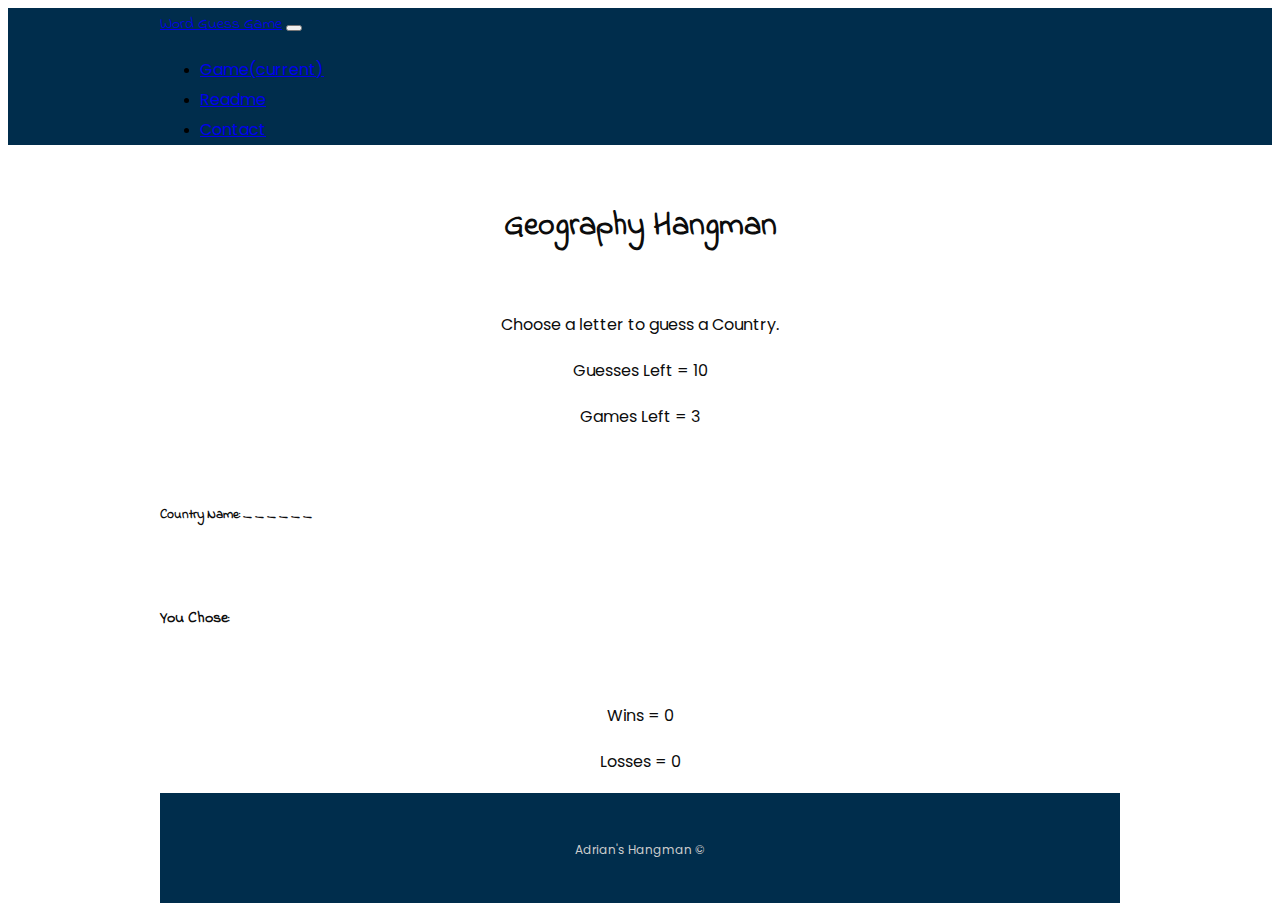
==== wordguess.html @ 9d2c2437 "almost there" ====
<!DOCTYPE html>
<html lang="en-us">

<head>
    <meta charset="UTF-8">
    <title>Word Guess Game</title>
    <link rel="stylesheet" href="https://stackpath.bootstrapcdn.com/bootstrap/4.1.3/css/bootstrap.min.css" integrity="sha384-MCw98/SFnGE8fJT3GXwEOngsV7Zt27NXFoaoApmYm81iuXoPkFOJwJ8ERdknLPMO"
        crossorigin="anonymous">
    <link rel="stylesheet" type="text/css" href="assets/css/style.css">
    <link href="https://fonts.googleapis.com/css?family=Indie+Flower|Poppins" rel="stylesheet">

</head>

<body>
    <!-- Nav Bar -->

    <nav class="navbar sticky-top navbar-expand-sm navbar-dark bg-custom" id="masthead">
        <div class="container">
            <a class="navbar-brand" id="logo" href="#">Word Guess Game</a>
            <button class="navbar-toggler" type="button" data-toggle="collapse" data-target="#navbarTogglerDemo02" aria-controls="navbarTogglerDemo02"
                aria-expanded="false" aria-label="Toggle navigation">
                <span class="navbar-toggler-icon"></span>
            </button>

            <div class="collapse navbar-collapse" id="navbarTogglerDemo02">
                <ul class="navbar-nav navbar-right mr-auto mt-2 mt-lg-0">
                </ul>

                <ul class="navbar-nav navbar-right mt-2">
                    <li class="nav-item active">
                        <a class="nav-link" href="index.html">Game<span class="sr-only">(current)</span></a>
                    </li>
                    <li class="nav-item">
                        <a class="nav-link" href="readme.html">Readme</a>
                    </li>
                    <li class="nav-item">
                        <a class="nav-link" href="contact.html">Contact</a>
                    </li>
                </ul>
            </div>
        </div>
    </nav>

    <!-- Center Div Main Game -->
    <br>
    <div class="container">
        <div class="row">
            <div class="col-md-offset-2 col-md-12">
                <div class="jumbotron">
                    <h1 class="text-center">Geography Hangman</h1>
                    <br>

                    <div class="row">

                        <div class="col-md-2"></div>

                        <div class="col-md-4">
                            <p class="text-center">Choose a letter to guess a Country. </p>
                        </div>

                        <div class="col-md-4">
                            <p class="text-center">Guesses Left = <span id="opportunities">10</span></p>
                            <p class="text-center">Games Left = <span id="games">3</span></p>
                        </div>

                        <div class="col-md-2"></div>

                    </div>

                    <div class="row">

                        <div class="col-md-1"></div>

                        <div class="col-md-10">
                            <br>
                            <h5>Country Name: <span id="country-name"><strong></strong></span></h5>
                            <br>
                            <h4>You Chose: <span id="user-letter"><strong></strong></span></h4>

                        </div>

                        <div class="col-md-10"></div>

                    </div>

                    <br>

                    <div class="row">

                        <div class="col-md-2"></div>

                        <div class="col-md-4">
                            <p class="text-center">Wins = <span id="win">0</span></p>
                        </div>

                        <div class="col-md-4">
                            <p class="text-center">Losses = <span id="loss">0</span></p>
                        </div>

                        <div class="col-md-2"></div>

                    </div>

                </div>
            </div>
        </div>
    </div>


    <script type="text/javascript">
        // Declatartion of game variables.
        var country_list = ["Afghanistan", "Albania", "Algeria", "Andorra", "Angola", "Anguilla", "Antigua and Barbuda", "Argentina", "Armenia", "Aruba", "Australia",
            "Austria", "Azerbaijan", "Bahamas", "Bahrain", "Bangladesh", "Barbados", "Belarus", "Belgium", "Belize", "Benin", "Bermuda", "Bhutan", "Bolivia",
            "Bosnia and Herzegovina", "Botswana", "Brazil", "British Virgin Islands", "Brunei", "Bulgaria", "Burkina Faso", "Burundi", "Cambodia", "Cameroon",
            "Cape Verde", "Cayman Islands", "Chad", "Chile", "China", "Colombia", "Congo", "Cook Islands", "Costa Rica", "Cote D'Ivoire", "Croatia", "Cruise Ship",
            "Cuba", "Cyprus", "Czech Republic", "Denmark", "Djibouti", "Dominica", "Dominican Republic", "Ecuador", "Egypt", "El Salvador", "Equatorial Guinea",
            "Estonia", "Ethiopia", "Falkland Islands", "Faroe Islands", "Fiji", "Finland", "France", "French Polynesia", "French West Indies", "Gabon", "Gambia",
            "Georgia", "Germany", "Ghana", "Gibraltar", "Greece", "Greenland", "Grenada", "Guam", "Guatemala", "Guernsey", "Guinea", "Guinea Bissau", "Guyana",
            "Haiti", "Honduras", "Hong Kong", "Hungary", "Iceland", "India", "Indonesia", "Iran", "Iraq", "Ireland", "Isle of Man", "Israel", "Italy", "Jamaica",
            "Japan", "Jersey", "Jordan", "Kazakhstan", "Kenya", "Kuwait", "Kyrgyz Republic", "Laos", "Latvia", "Lebanon", "Lesotho", "Liberia", "Libya",
            "Liechtenstein", "Lithuania", "Luxembourg", "Macau", "Macedonia", "Madagascar", "Malawi", "Malaysia", "Maldives", "Mali", "Malta", "Mauritania",
            "Mauritius", "Mexico", "Moldova", "Monaco", "Mongolia", "Montenegro", "Montserrat", "Morocco", "Mozambique", "Namibia", "Nepal", "Netherlands",
            "Netherlands Antilles", "New Caledonia", "New Zealand", "Nicaragua", "Niger", "Nigeria", "Norway", "Oman", "Pakistan", "Palestine", "Panama",
            "Papua New Guinea", "Paraguay", "Peru", "Philippines", "Poland", "Portugal", "Puerto Rico", "Qatar", "Reunion", "Romania", "Russia", "Rwanda",
            "Saint Pierre and Miquelon", "Samoa", "San Marino", "Satellite", "Saudi Arabia", "Senegal", "Serbia", "Seychelles", "Sierra Leone", "Singapore",
            "Slovakia", "Slovenia", "South Africa", "South Korea", "Spain", "Sri Lanka", "St Kitts and Nevis", "St Lucia", "St Vincent", "St. Lucia", "Sudan",
            "Suriname", "Swaziland", "Sweden", "Switzerland", "Syria", "Taiwan", "Tajikistan", "Tanzania", "Thailand", "Timor L'Este", "Togo", "Tonga",
            "Trinidad and Tobago", "Tunisia", "Turkey", "Turkmenistan", "Turks and Caicos", "Uganda", "Ukraine", "United Arab Emirates", "United Kingdom", "Uruguay",
            "Uzbekistan", "Venezuela", "Vietnam", "Virgin Islands", "Yemen", "Zambia", "Zimbabwe"];
        var nameSpaces = "";
        var nameSpaces2 = "";
        var userGuess = "";
        var computerGuess = "";
        var numberOfGames = 3;
        var opportunities = 10;
        var win = 0;
        var loss = 0;
        var lowerGuess = "";
        var letterChange = computerGuess.toLowerCase();
        var res = "";
        var addingString = "";
        var letterArr = [];

        //function to determine if a string is lower or uppercase
        function isLower(character) {
            return (character === character.toLowerCase()) && (character !== character.toUpperCase());
        }
        //function to guess a random country
        function randomChoice2(randomCountry) {
            //Choose a random Country from the country_list
            //computerGuess = country_list[Math.floor(Math.random() * country_list.length)];
            computerGuess = "United";

            //change the string to lower case for comparison
            lowerGuess = computerGuess.toLowerCase();

            // variables of spaces for word rendering
            var spaces = "_ ";
            var blankSpaces = " ";
            var hiddenWords = "";


        }
        randomChoice2();

        //split the names
        //var words = computerGuess.split(' ');
        var words = lowerGuess.split(' ');


        //verify the amount of words in the country name and list the spaces

        //only one word
        if (words.length === 1) {

            //define first word
            var wordOne = words[0]

            //determine the amount of spaces
            for (var i = 0; i < wordOne.length; i++) {
                var blankSpace = " ";
                var spaces = "_ ";
                nameSpaces = ("" + spaces.repeat(wordOne.length))

                //determine if the letter has been pressed
                for (var i = 0; i < wordOne.length; i++) {
                    if (letterArr[i] === nameSpaces) {

                    }

                }

                //display spaces on document
                document.getElementById("country-name").innerHTML = nameSpaces;
            }
        }

        //two words
        else if (words.length === 2) {

            //define first word
            var wordOne = words[0]

            //determine the amount of spaces
            for (var i = 0; i < wordOne.length; i++) {
                var spaces = "_ ";
                nameSpaces = ("" + spaces.repeat(wordOne.length))

            }

            //define second word
            var wordTwo = words[1]

            //determine the amount of spaces
            for (var i = 0; i < wordTwo.length; i++) {
                var spaces = "_ ";
                nameSpaces2 = ("" + spaces.repeat(wordTwo.length))

            }

            //display spaces on document
            document.getElementById("country-name").innerHTML = nameSpaces + "&nbsp &nbsp" + nameSpaces2;
        }

        //three words
        else if (words.length === 3) {

            //define first word
            var wordOne = words[0]

            //determine the amount of spaces
            for (var i = 0; i < wordOne.length; i++) {
                var spaces = "_ ";
                nameSpaces = ("" + spaces.repeat(wordOne.length))

            }

            //define second word
            var wordTwo = words[1]

            //determine the amount of spaces
            for (var i = 0; i < wordTwo.length; i++) {
                var spaces = "_ ";
                nameSpaces2 = ("" + spaces.repeat(wordTwo.length))

            }

            //define third word
            var wordThree = words[2]

            //determine the amount of spaces
            for (var i = 0; i < wordThree.length; i++) {
                var spaces = "_ ";
                nameSpaces3 = ("" + spaces.repeat(wordThree.length))

            }

            //display spaces on document
            document.getElementById("country-name").innerHTML = nameSpaces + "&nbsp &nbsp" + nameSpaces2 + "&nbsp &nbsp" + nameSpaces3;

        }

        //four words
        else if (words.length === 4) {

            //define first word
            var wordOne = words[0]

            //determine the amount of spaces
            for (var i = 0; i < wordOne.length; i++) {
                var spaces = "_ ";
                nameSpaces = ("" + spaces.repeat(wordOne.length))

            }

            //define second word
            var wordTwo = words[1]

            //determine the amount of spaces
            for (var i = 0; i < wordTwo.length; i++) {
                var spaces = "_ ";
                nameSpaces2 = ("" + spaces.repeat(wordTwo.length))

            }

            //define third word
            var wordThree = words[2]

            //determine the amount of spaces
            for (var i = 0; i < wordThree.length; i++) {
                var spaces = "_ ";
                nameSpaces3 = ("" + spaces.repeat(wordThree.length))

            }

            //define fourth word
            var wordFour = words[3]

            //determine the amount of spaces
            for (var i = 0; i < wordFour.length; i++) {
                var spaces = "_ ";
                nameSpaces4 = ("" + spaces.repeat(wordFour.length))

            }

            //display spaces on document
            document.getElementById("country-name").innerHTML = nameSpaces + "&nbsp &nbsp" + nameSpaces2 + "&nbsp &nbsp" + nameSpaces3 + "&nbsp &nbsp" + nameSpaces4;

        }

        //for statement for testing
        /*
        for (var i = 0; i < words.length; i++) {
            var blankSpace = " ";
            var spaces = "_ ";
            var wordCount = words[i];
            nameSpaces = ("" + spaces.repeat(wordCount.length))
 
            console.log(nameSpaces);
            console.log(wordCount);
            console.log(words.length);
 
        }
        */

        //console.log(computerGuess);
        //console.log(lowerGuess);


        //Detect key pressed
        document.onkeyup = function (event) {
            userGuess = event.key;

            // Adds presed keys to document
            var userText = document.getElementById("user-letter");
            userText.textContent += (" " + event.key);

            //first we determine if the key presed is a character in the selected country
            if (lowerGuess.includes(event.key) === true) {
                var searchTerm = event.key;
                letterArr += (event.key);
                console.log(letterArr);



                //Define variables to determine if the letter is repeated in the name
                var indexOfFirst = lowerGuess.indexOf(searchTerm);
                var indexOfSecond = lowerGuess.indexOf(searchTerm, (indexOfFirst + 1));
                var indexOfThird = lowerGuess.indexOf(searchTerm, (indexOfSecond + 1));
                var indexOfFourth = lowerGuess.indexOf(searchTerm, (indexOfThird + 1));
                var indexOfFifth = lowerGuess.indexOf(searchTerm, (indexOfFourth + 1));

                //Create an array with the index values of the letters searched
                var indexes = [indexOfFirst, indexOfSecond, indexOfThird, indexOfFourth, indexOfFifth];


                // condition to determine if there is only one letter in the country name of the selected key
                if (indexOfSecond === -1) {

                    /*
                    function myFunction() {
                        var upper = lowerGuess[indexOfFirst].toUpperCase();
                        var str = lowerGuess;
                        res = str.replace(lowerGuess[indexOfFirst], upper);
 
 
                        console.log(addingString)
                        document.getElementById("country-name").innerHTML = res;
                    }
 
                    myFunction();
                    */

                    /*
                        for (var i = 0; i < indexOfFirst; i++) {
                        console.log(lowerGuess.charAt(i));
                        console.log('this is the first word');
                        }
                    */
                }

                console.log(indexOfFirst);
                console.log(indexOfSecond);
                console.log(indexOfThird);
                console.log(indexOfFourth);

                console.log('good job');

            }
            //If the key pressed is not on the country name then we must check how many opportunites you have left
            else {

                console.log('you lose');

                //if you still have opportunities then we must substract one opportunity and print the new result
                if (opportunities !== 0) {
                    opportunities = opportunities - 1;
                    document.getElementById("opportunities").innerHTML = opportunities;
                }


            }
            // condition to determine if you run out of oportunnities
            if (opportunities === 0) {

                //condition to determine if you still have games left, if so we substract games left, add losses and reset opportunites
                if (numberOfGames > 1) {
                    numberOfGames = numberOfGames - 1;
                    document.getElementById("games").innerHTML = numberOfGames;
                    opportunities = 10;
                    document.getElementById("opportunities").innerHTML = opportunities;
                    alert("You Loose, try again!");
                    loss = loss + 1;
                    document.getElementById("loss").innerHTML = loss;

                }

                //if you dont have games left then we tell the user to study more
                else {
                    alert("You Need to Study Geography");
                    var studyMore = "Learn Geography Stupid!";
                    document.getElementById("country-name").innerHTML = studyMore;
                    numberOfGames = 0;
                    document.getElementById("games").innerHTML = numberOfGames;
                    opportunities = 0;
                    document.getElementById("opportunities").innerHTML = opportunities;
                    loss = 3;
                    document.getElementById("loss").innerHTML = loss;

                }

            }

        };

    </script>
    <div class="container">
        <footer class="fixed-bottom">

            <p>Adrian's Hangman &copy;</p>

        </footer>
    </div>

    <script src="https://code.jquery.com/jquery-3.3.1.slim.min.js" integrity="sha384-q8i/X+965DzO0rT7abK41JStQIAqVgRVzpbzo5smXKp4YfRvH+8abtTE1Pi6jizo"
        crossorigin="anonymous"></script>
    <script src="https://cdnjs.cloudflare.com/ajax/libs/popper.js/1.14.3/umd/popper.min.js" integrity="sha384-ZMP7rVo3mIykV+2+9J3UJ46jBk0WLaUAdn689aCwoqbBJiSnjAK/l8WvCWPIPm49"
        crossorigin="anonymous"></script>
    <script src="https://stackpath.bootstrapcdn.com/bootstrap/4.1.3/js/bootstrap.min.js" integrity="sha384-ChfqqxuZUCnJSK3+MXmPNIyE6ZbWh2IMqE241rYiqJxyMiZ6OW/JmZQ5stwEULTy"
        crossorigin="anonymous"></script>
</body>

</html>
---- assets/css/style.css ----
body {
    font-family: Arial, "Helvetica Neue", Helvetica, sans-serif;
    line-height: 30px;
    background-image: url("https://image.freepik.com/free-vector/modern-world-map-background_1035-7605.jpg");
  }


.bg-custom {
    background-color: #002D4C;
}
.container {
    width: 100%;
    max-width: 960px;
    margin: 0 auto;
    clear: both;
  }

  footer {
    padding: 30px 0;
    clear: both;
    font-size: 12px;
    color: #ccc;
    text-align: center;
    background-color: #002D4C;
    height: 50px;
  }

  .jumbotron {
    opacity: 0.95;
  }

  .text-center {
    text-align: center;
  }

  #logo, h1, h2, h3, h4, h5 {
    font-family: 'Indie Flower', cursive;
  }

  p, .nav-link {
    font-family: 'Poppins', sans-serif;
  }
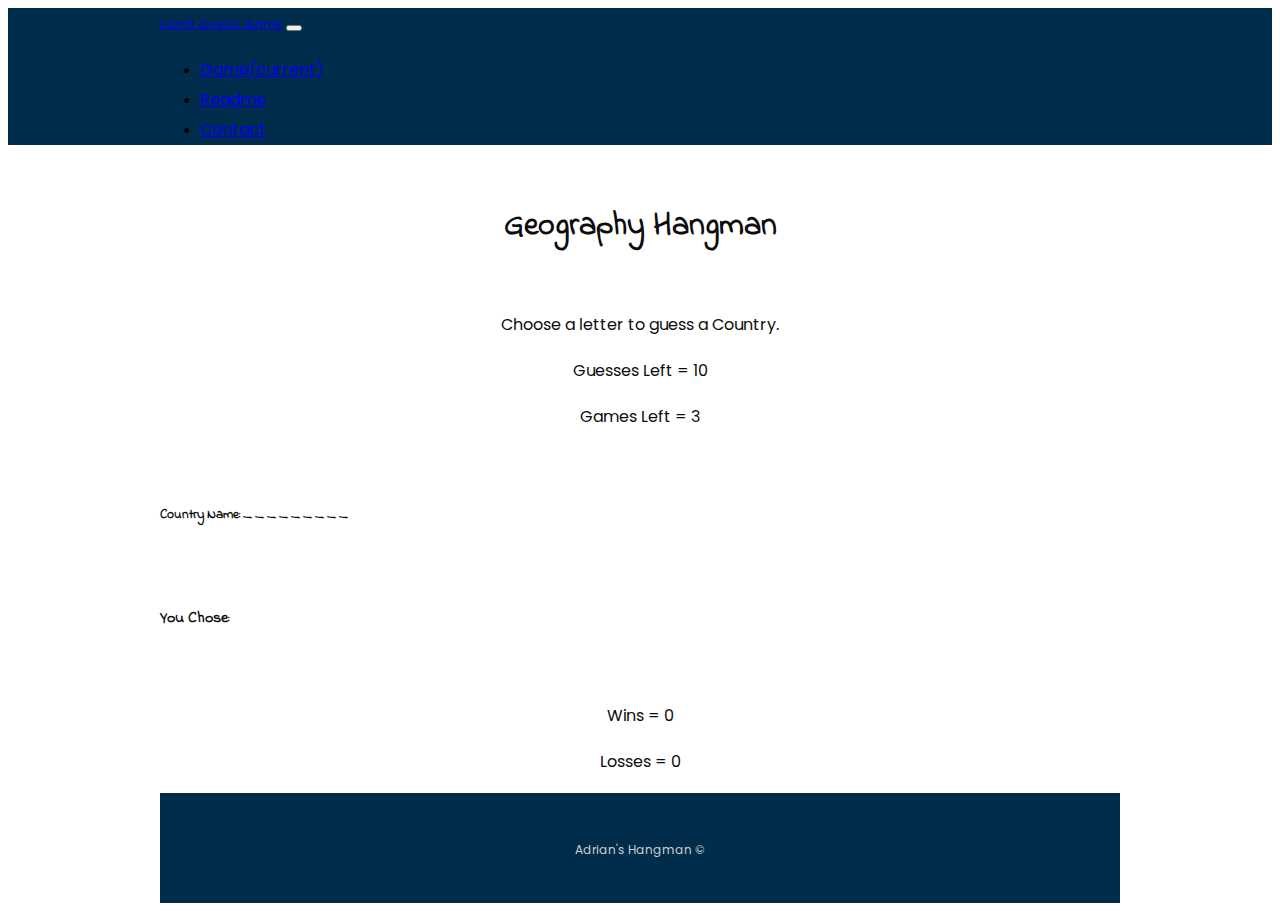
==== commit 27d4371b: "not finished but almost finished" ====
--- a/wordguess.html
+++ b/wordguess.html
@@ -140,6 +140,7 @@
         var res = "";
         var addingString = "";
         var letterArr = [];
+        var spacesArr = [];
 
         //function to determine if a string is lower or uppercase
         function isLower(character) {
@@ -148,8 +149,8 @@
         //function to guess a random country
         function randomChoice2(randomCountry) {
             //Choose a random Country from the country_list
-            //computerGuess = country_list[Math.floor(Math.random() * country_list.length)];
-            computerGuess = "United";
+            computerGuess = country_list[Math.floor(Math.random() * country_list.length)];
+            //computerGuess = "test";
 
             //change the string to lower case for comparison
             lowerGuess = computerGuess.toLowerCase();
@@ -171,142 +172,156 @@
         //verify the amount of words in the country name and list the spaces
 
         //only one word
-        if (words.length === 1) {
-
-            //define first word
-            var wordOne = words[0]
-
-            //determine the amount of spaces
-            for (var i = 0; i < wordOne.length; i++) {
-                var blankSpace = " ";
-                var spaces = "_ ";
-                nameSpaces = ("" + spaces.repeat(wordOne.length))
-
-                //determine if the letter has been pressed
+        function wordPlacement() {
+
+            if (words.length === 1) {
+
+                //define first word
+                var wordOne = words[0]
+
+                //determine the amount of spaces
                 for (var i = 0; i < wordOne.length; i++) {
-                    if (letterArr[i] === nameSpaces) {
+                    var blankSpace = " ";
+                    var spaces = "_ ";
+                    nameSpaces = ("" + spaces.repeat(wordOne.length))
+
+                    /*compare arrays and strings to determine if the letter has been pressed
+                    for (var i = 0; i < wordOne.length; i++) {
+                        for (var j = 0; j < letterArr.length; j++) {
+                            if (letterArr[j] === wordOne.charAt(i)) {
+                                var selectLetter = (wordOne.charAt(i));
+                                var index1 = wordOne.indexOf(selectLetter[0]);
+                                spacesArr += (wordOne[i]);
+
+                                nameSpaces = ("" + spaces.repeat(wordOne.length) + selectLetter);
+                                console.log(selectLetter);
+                                console.log(index1);
+                            }
+                        }
 
                     }
+                    */
+
+                    //display spaces on document
+                    document.getElementById("country-name").innerHTML = nameSpaces;
+                }
+            }
+
+            //two words
+            else if (words.length === 2) {
+
+                //define first word
+                var wordOne = words[0]
+
+                //determine the amount of spaces
+                for (var i = 0; i < wordOne.length; i++) {
+                    var spaces = "_ ";
+                    nameSpaces = ("" + spaces.repeat(wordOne.length))
+
+                }
+
+                //define second word
+                var wordTwo = words[1]
+
+                //determine the amount of spaces
+                for (var i = 0; i < wordTwo.length; i++) {
+                    var spaces = "_ ";
+                    nameSpaces2 = ("" + spaces.repeat(wordTwo.length))
 
                 }
 
                 //display spaces on document
-                document.getElementById("country-name").innerHTML = nameSpaces;
+                document.getElementById("country-name").innerHTML = nameSpaces + "&nbsp &nbsp" + nameSpaces2;
+            }
+
+            //three words
+            else if (words.length === 3) {
+
+                //define first word
+                var wordOne = words[0]
+
+                //determine the amount of spaces
+                for (var i = 0; i < wordOne.length; i++) {
+                    var spaces = "_ ";
+                    nameSpaces = ("" + spaces.repeat(wordOne.length))
+
+                }
+
+                //define second word
+                var wordTwo = words[1]
+
+                //determine the amount of spaces
+                for (var i = 0; i < wordTwo.length; i++) {
+                    var spaces = "_ ";
+                    nameSpaces2 = ("" + spaces.repeat(wordTwo.length))
+
+                }
+
+                //define third word
+                var wordThree = words[2]
+
+                //determine the amount of spaces
+                for (var i = 0; i < wordThree.length; i++) {
+                    var spaces = "_ ";
+                    nameSpaces3 = ("" + spaces.repeat(wordThree.length))
+
+                }
+
+                //display spaces on document
+                document.getElementById("country-name").innerHTML = nameSpaces + "&nbsp &nbsp" + nameSpaces2 + "&nbsp &nbsp" + nameSpaces3;
+
+            }
+
+            //four words
+            else if (words.length === 4) {
+
+                //define first word
+                var wordOne = words[0]
+
+                //determine the amount of spaces
+                for (var i = 0; i < wordOne.length; i++) {
+                    var spaces = "_ ";
+                    nameSpaces = ("" + spaces.repeat(wordOne.length))
+
+                }
+
+                //define second word
+                var wordTwo = words[1]
+
+                //determine the amount of spaces
+                for (var i = 0; i < wordTwo.length; i++) {
+                    var spaces = "_ ";
+                    nameSpaces2 = ("" + spaces.repeat(wordTwo.length))
+
+                }
+
+                //define third word
+                var wordThree = words[2]
+
+                //determine the amount of spaces
+                for (var i = 0; i < wordThree.length; i++) {
+                    var spaces = "_ ";
+                    nameSpaces3 = ("" + spaces.repeat(wordThree.length))
+
+                }
+
+                //define fourth word
+                var wordFour = words[3]
+
+                //determine the amount of spaces
+                for (var i = 0; i < wordFour.length; i++) {
+                    var spaces = "_ ";
+                    nameSpaces4 = ("" + spaces.repeat(wordFour.length))
+
+                }
+
+                //display spaces on document
+                document.getElementById("country-name").innerHTML = nameSpaces + "&nbsp &nbsp" + nameSpaces2 + "&nbsp &nbsp" + nameSpaces3 + "&nbsp &nbsp" + nameSpaces4;
+
             }
         }
 
-        //two words
-        else if (words.length === 2) {
-
-            //define first word
-            var wordOne = words[0]
-
-            //determine the amount of spaces
-            for (var i = 0; i < wordOne.length; i++) {
-                var spaces = "_ ";
-                nameSpaces = ("" + spaces.repeat(wordOne.length))
-
-            }
-
-            //define second word
-            var wordTwo = words[1]
-
-            //determine the amount of spaces
-            for (var i = 0; i < wordTwo.length; i++) {
-                var spaces = "_ ";
-                nameSpaces2 = ("" + spaces.repeat(wordTwo.length))
-
-            }
-
-            //display spaces on document
-            document.getElementById("country-name").innerHTML = nameSpaces + "&nbsp &nbsp" + nameSpaces2;
-        }
-
-        //three words
-        else if (words.length === 3) {
-
-            //define first word
-            var wordOne = words[0]
-
-            //determine the amount of spaces
-            for (var i = 0; i < wordOne.length; i++) {
-                var spaces = "_ ";
-                nameSpaces = ("" + spaces.repeat(wordOne.length))
-
-            }
-
-            //define second word
-            var wordTwo = words[1]
-
-            //determine the amount of spaces
-            for (var i = 0; i < wordTwo.length; i++) {
-                var spaces = "_ ";
-                nameSpaces2 = ("" + spaces.repeat(wordTwo.length))
-
-            }
-
-            //define third word
-            var wordThree = words[2]
-
-            //determine the amount of spaces
-            for (var i = 0; i < wordThree.length; i++) {
-                var spaces = "_ ";
-                nameSpaces3 = ("" + spaces.repeat(wordThree.length))
-
-            }
-
-            //display spaces on document
-            document.getElementById("country-name").innerHTML = nameSpaces + "&nbsp &nbsp" + nameSpaces2 + "&nbsp &nbsp" + nameSpaces3;
-
-        }
-
-        //four words
-        else if (words.length === 4) {
-
-            //define first word
-            var wordOne = words[0]
-
-            //determine the amount of spaces
-            for (var i = 0; i < wordOne.length; i++) {
-                var spaces = "_ ";
-                nameSpaces = ("" + spaces.repeat(wordOne.length))
-
-            }
-
-            //define second word
-            var wordTwo = words[1]
-
-            //determine the amount of spaces
-            for (var i = 0; i < wordTwo.length; i++) {
-                var spaces = "_ ";
-                nameSpaces2 = ("" + spaces.repeat(wordTwo.length))
-
-            }
-
-            //define third word
-            var wordThree = words[2]
-
-            //determine the amount of spaces
-            for (var i = 0; i < wordThree.length; i++) {
-                var spaces = "_ ";
-                nameSpaces3 = ("" + spaces.repeat(wordThree.length))
-
-            }
-
-            //define fourth word
-            var wordFour = words[3]
-
-            //determine the amount of spaces
-            for (var i = 0; i < wordFour.length; i++) {
-                var spaces = "_ ";
-                nameSpaces4 = ("" + spaces.repeat(wordFour.length))
-
-            }
-
-            //display spaces on document
-            document.getElementById("country-name").innerHTML = nameSpaces + "&nbsp &nbsp" + nameSpaces2 + "&nbsp &nbsp" + nameSpaces3 + "&nbsp &nbsp" + nameSpaces4;
-
-        }
+        wordPlacement()
 
         //for statement for testing
         /*
@@ -340,8 +355,7 @@
                 var searchTerm = event.key;
                 letterArr += (event.key);
                 console.log(letterArr);
-
-
+                wordPlacement()
 
                 //Define variables to determine if the letter is repeated in the name
                 var indexOfFirst = lowerGuess.indexOf(searchTerm);
@@ -390,7 +404,7 @@
             //If the key pressed is not on the country name then we must check how many opportunites you have left
             else {
 
-                console.log('you lose');
+                console.log('wrong choice');
 
                 //if you still have opportunities then we must substract one opportunity and print the new result
                 if (opportunities !== 0) {
